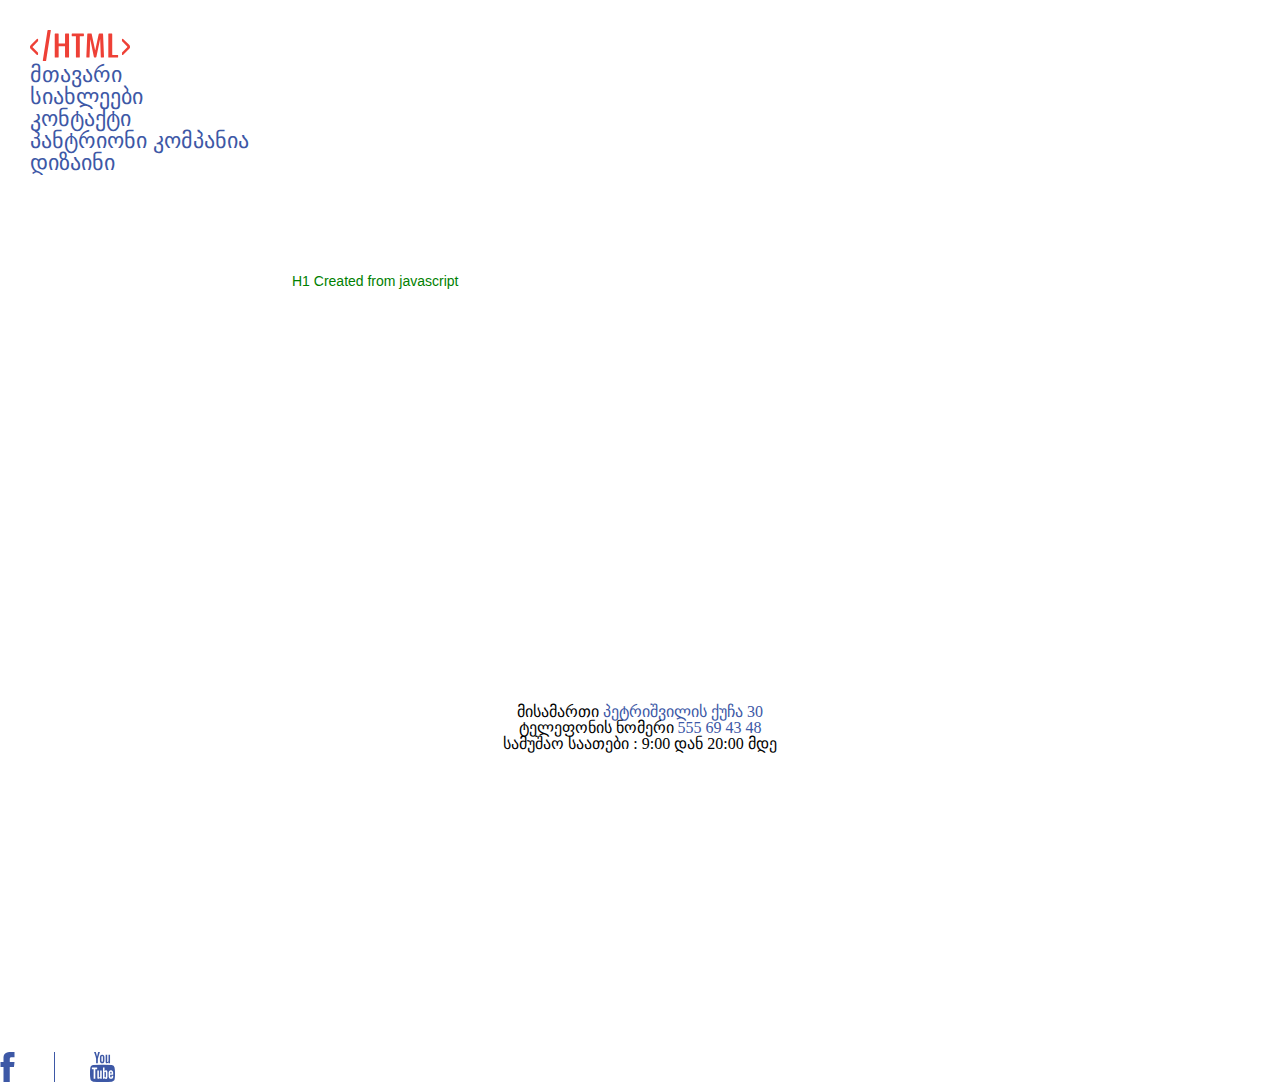
==== about.html @ e20bbbba "added h1 create by JS in about view" ====
<!DOCTYPE html>
<html lang="en">
<head>
    <meta charset="UTF-8">
    <link rel="stylesheet" href="css/style.css">
    <title>შესახებ</title>
    <meta name="author" content="რეზო ჯოგლიძე">

</head>
<body>
<header class="header">
    <a class= banner href="index.html">
        <img class="head-banner" src="img/head-banner.svg" alt="head-banner is missing">
    </a>
    <nav>
        <ul>
            <li class=Rezo-Mtavruli class="hell"><a href="index.html">მთავარი</a></li>
            <li class=Rezo-Mtavruli class="hell"><a href="news.html">სიახლეები</a></li>
            <li class=Rezo-Mtavruli class="hell"><a href="about.html">კონტაქტი</a></li>
            <li class=Rezo-Mtavruli class="hell"><a href="pantrionCompany.html">პანტრიონი კომპანია</a></li>
            <li class=Rezo-Mtavruli class="hell"><a href="design.html">დიზაინი</a></li>
        </ul>
    </nav>


</header>

<div class="content" id="content"> </div>

<section class=contact-session>
    <h2 class="contact">საკონტაკტო ინფორმაცია</h2>
    <ul>
        <li>
            <span>მისამართი</span>
            <a href="https://www.google.com/maps/place/30+Vasil+Petriashvili+Street,+T'bilisi/@41.7053661,44.7775697,17z/data=!3m1!4b1!4m5!3m4!1s0x40440cce3132594f:0x10da8e267de58bf9!8m2!3d41.7053661!4d44.7797584" target="_blanck">პეტრიშვილის ქუჩა 30</a>
        </li>

        <li>
            <span>ტელეფონის ნომერი</span>
            <a href="">555 69 43 48</a>
        </li>

        <li>
            სამუშაო საათები : 9:00 დან 20:00 მდე
        </li>
    </ul>

</section>

<footer class="social">
    <a href="http://www.facebook.com">
        <img class=social-fb src="img/facebook-logo.svg" alt="facebook-logo isn't responding">
    </a>
    <a href="http://www.youtube.com">
        <img class=social-yt src="img/youtube-logo.svg" alt="not responding">
    </a>
</footer>


<script>
    let element = document.createElement('h1');
    element.style.color = "green";
    element.style.fontSize = "14px";
    element.style.fontFamily = "Arial, Helvetica, sans-serif";
    element.style.fontWeight = "normal";
    element.style.margin = "100px";
    element.innerText = "H1 Created from javascript";
    document.getElementById("content").appendChild(element);

</script>
</body>
</html>
---- css/style.css ----
@charset "UTF-8";

/* Design start*/
#gradation {
    left: 0;
    top: 0;
    background-image: linear-gradient(to right, rgba(0,0,255,0.3), rgba(0,255,0,0.3), rgba(255,0,0,0.3));
}

li a:hover { transform: scale(1.1); }

#designFooter {
    height: 700px;
    width: 100%;
    font-size: 17px;
    display: inline-block;
    background-size: 210px;
    background-position: center;
}

#designHeader {
    height: 500px;
    width: 100%;
    display: inline-block;
}

#design_h1 {
    margin: 28px;
    word-spacing: 8px;
    text-transform: capitalize;
    font-weight: bold;
    font-family: "times new Bangladesh", Times, serif;
}


#designPrintBtn {
    margin: 25px;
}
/* Design End*/




.header{
    padding-top:30px;
    padding-left:30px;

}
/* Banner */
.head-banner{
    width:100px;
    /* padding-left:30px; */
}

.banner{
    padding-top: 20px;
    /* padding-left:30px; */
}
.banner-s{
    margin-top: 30px;
    padding-left:30px;
    padding-right:166px;
}
/* end banner */

ul {
    list-style-type: none;
    margin: 0;
    padding: 0;
    margin-top:30px;

}

li {

    margin-bottom: 7.5px

}

a{
    text-decoration:none;
    color: #3D58A6;


}
a li{
    color: #3D58A6;
}
a:hover{
    color: #EE4036
}

/* footer */
.newsSocial{
    padding-left:30px;
    padding-top: 30px;
    padding-bottom: 20px;
}
.social-fb{
    height: 30px;
    width:15px;
    margin-right: 35px;


}
.social-yt{

    height: 30px;
    border-left-color:#3D58A6;
    border-left-style:solid;
    border-left-width:1px;
    display:inline-block;
    padding-left: 35px;
}
/* end-footer */
/* articles-block-start */
.articles-block{
    padding-left:30px;
}
.article{
    margin-top:40px;
}
.date-block{
    background:#3D58A6;
    display:inline-block;
    font-size:48px;
    color: white;
    padding:5px;
}
.month{
    color:#3D58A6;
    font-size:26px;
    margin:10px auto;
}
.article-title{
    font-size:28px;
    margin:15px auto 20px auto ;
}
.img-size{
    width:250px;
    margin-bottom:40px;
}

.text p {
    padding-bottom:25px;
    font-family: "BPG Ingiri Arial", sans-serif;
    font-size:18px;

}
.text p:last-child{
    padding-bottom:0;
}
/* articles-block-end */
/* contact page start */

.contact-session{
    text-align: center;
    margin-top:300px;
    margin-bottom: 300px;
}

/* contact page end */

/* fonts start */

.Rezo-Mtavruli{
    /*font-family: "BPG Nino Mtavruli Bold", sans-serif;*/
    font-size:22px;
}

.hell{
    color: #3D58A6
}
/* fonts end */




html, body, div, span, applet, object, iframe,
h1, h2, h3, h4, h5, h6, p, blockquote, pre,
a, abbr, acronym, address, big, cite, code,
del, dfn, em, img, ins, kbd, q, s, samp,
small, strike, strong, sub, sup, tt, var,
b, u, i, center,
dl, dt, dd, ol, ul, li,
fieldset, form, label, legend,
table, caption, tbody, tfoot, thead, tr, th, td,
article, aside, canvas, details, embed,
figure, figcaption, footer, header, hgroup,
menu, nav, output, ruby, section, summary,
time, mark, audio, video {
    margin: 0;
    padding: 0;
    border: 0;
    font-size: 100%;
    font: inherit;
    vertical-align: baseline;
}
/* HTML5 display-role reset for older browsers */
article, aside, details, figcaption, figure,
footer, header, hgroup, menu, nav, section {
    display: block;
}
body {
    line-height: 1;
}
ol, ul {
    list-style: none;
}
blockquote, q {
    quotes: none;
}
blockquote:before, blockquote:after,
q:before, q:after {
    content: '';
    content: none;
}
table {
    border-collapse: collapse;
    border-spacing: 0;
}





*{
    padding: 0;
}
body{
    margin: 0 auto;
}


.header-content{
    display: flex;
    flex-direction: row;
    align-content: center;
    margin:0 auto;
    width:70%;
    justify-content: space-between;
}

.logo > img{
    margin-top: 5%;
}

.menu{
    color: white;

}
.menu ul {
    padding-left: 0px ;
}
.menu ul li {
    list-style: none;
    text-align: left;

}
.menu > ul > li > a{
    text-decoration: none;
    color: white;
}
.menu > ul > li > a:hover{
    border-bottom: solid 1px white;
}

.menu > ul > li > a:active{

}
.icon{
    width: 15px;


}
.icon2{
    width: 15px;
    display: inline;
}
.post{
    height: 400px;
    display: flex;
}

.posts{
    flex-grow: 4;
    display: flex;
    flex-direction: column;

}

.posts > div{
    display: flex;
    margin: 20px;
    height: 120px;
    margin-left: 0;

}
.box{
    border: solid 5px #1abc9c;
    width: 200px;
    margin-right: 20px;
}

.main{
    flex-grow: 6;
}
.content{
    width: 70%;
    display: flex;
    float: center;
    margin: 0 auto;

}
.footer{
    background-color: #565450;
    height: 100px;

}
.footer-content{
    margin:0 auto;

    width:70%;
    display: flex;
    flex-direction: row;
    justify-content: space-between;
}
.footer-content > ul{
    display: flex;


}
.footer-content > ul > li {

    list-style: none;
    text-align: center;
    float: center;

}
.footer-content > ul > li > a{
    text-decoration: none;
    color: white;

}
p {
    color:gray;
}
h3{
    color: gray;
}
h1{
    color: #CEC6C6;
    font-size: 50px;
}
h2{
    color: white;
}
.black-gradient{
    height: 15px;
    background-image: linear-gradient(to right, black ,gray, black);
}
.gray-gradient{
    margin-top: 16px;
    height: 10px;
    background-image: linear-gradient(to right, #565450,white, #565450);
}
.arrow-right {
    display: none;
    width: 3px;
    height: 0;
    border-top: 8px solid transparent;
    border-bottom: 8px solid transparent;

    border-left: 8px solid #1abc9c;
}
.arrow-right.active{
    display: block;
    width: 3px;
    height: 0;
    border-top: 8px solid transparent;
    border-bottom: 8px solid transparent;

    border-left: 8px solid #1abc9c;
}
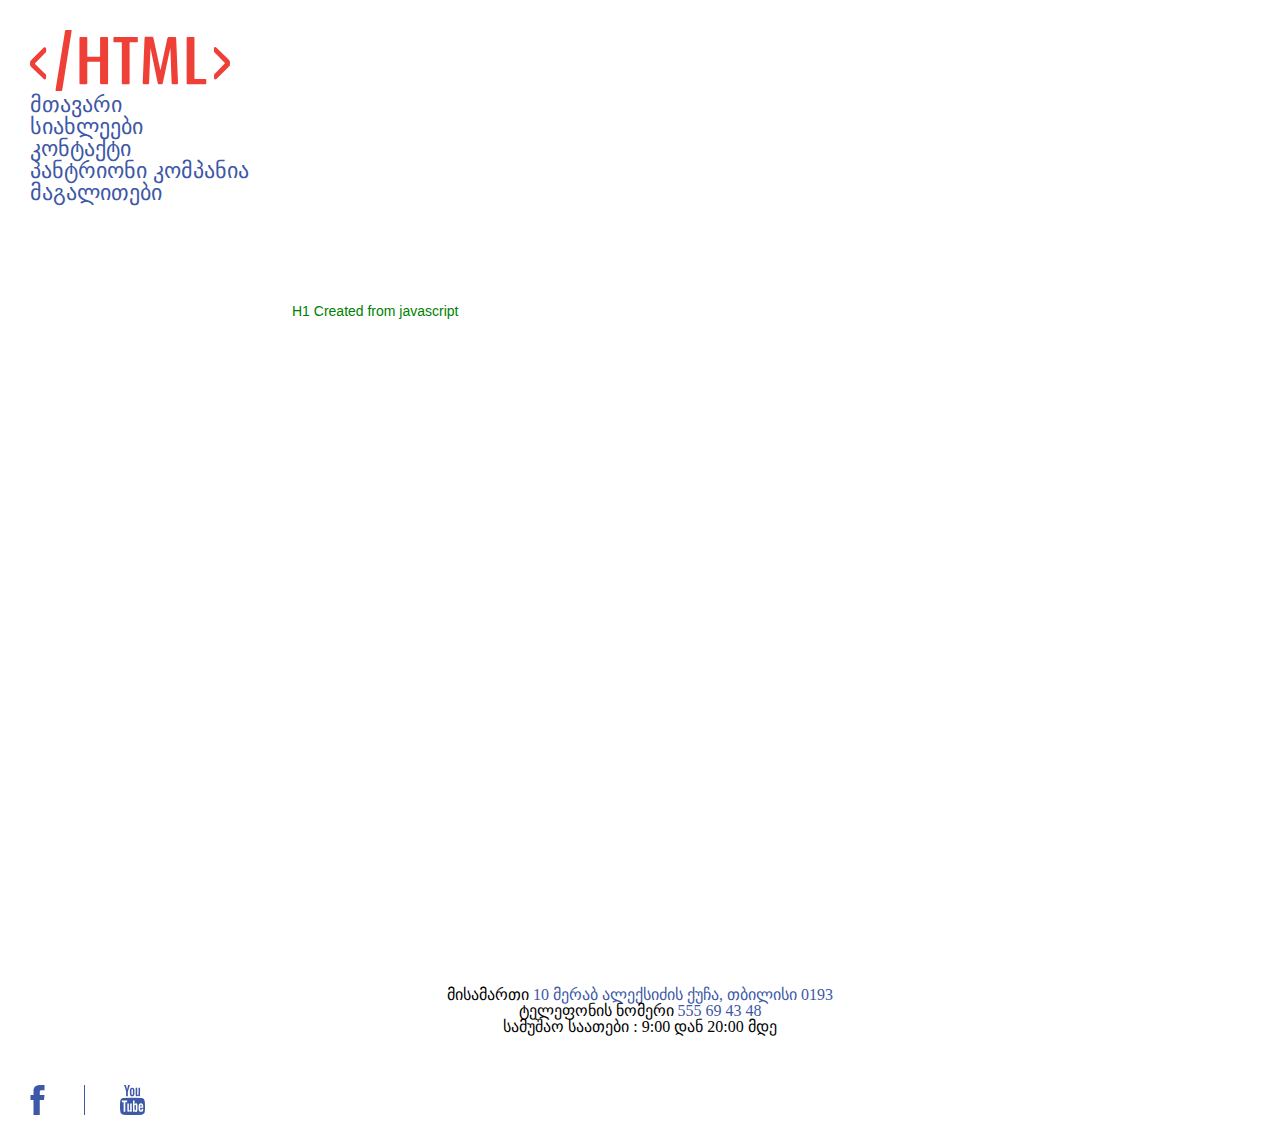
==== commit 018970d3: "change Design module name to "example"" ====
--- a/about.html
+++ b/about.html
@@ -5,8 +5,10 @@
     <link rel="stylesheet" href="css/style.css">
     <title>შესახებ</title>
     <meta name="author" content="რეზო ჯოგლიძე">
+    <meta name="viewport" content="width=device-width, initial-scale=1.0">
+</head>
 
-</head>
+
 <body>
 <header class="header">
     <a class= banner href="index.html">
@@ -18,21 +20,25 @@
             <li class=Rezo-Mtavruli class="hell"><a href="news.html">სიახლეები</a></li>
             <li class=Rezo-Mtavruli class="hell"><a href="about.html">კონტაქტი</a></li>
             <li class=Rezo-Mtavruli class="hell"><a href="pantrionCompany.html">პანტრიონი კომპანია</a></li>
-            <li class=Rezo-Mtavruli class="hell"><a href="design.html">დიზაინი</a></li>
+            <li class=Rezo-Mtavruli class="hell"><a href="design.html">მაგალითები</a></li>
         </ul>
     </nav>
-
-
 </header>
 
 <div class="content" id="content"> </div>
 
-<section class=contact-session>
+    <section class="map-block">
+        <div class="container map-wrapper">
+            <iframe src="https://www.google.com/maps/embed?pb=!1m18!1m12!1m3!1d2978.136096887863!2d44.78282485047135!3d41.71758198332214!2m3!1f0!2f0!3f0!3m2!1i1024!2i768!4f13.1!3m3!1m2!1s0x404472d4fa5b02d7%3A0xced15c2c7992ceb5!2sGeoLab!5e0!3m2!1sen!2sge!4v1544182328441" width="600" height="450" frameborder="0" style="border:0" allowfullscreen></iframe>
+        </div>
+</section>
+
+<section class="contact-session">
     <h2 class="contact">საკონტაკტო ინფორმაცია</h2>
     <ul>
         <li>
             <span>მისამართი</span>
-            <a href="https://www.google.com/maps/place/30+Vasil+Petriashvili+Street,+T'bilisi/@41.7053661,44.7775697,17z/data=!3m1!4b1!4m5!3m4!1s0x40440cce3132594f:0x10da8e267de58bf9!8m2!3d41.7053661!4d44.7797584" target="_blanck">პეტრიშვილის ქუჩა 30</a>
+            <a href="https://www.google.com/maps/embed?pb=!1m18!1m12!1m3!1d2978.136096887863!2d44.78282485047135!3d41.71758198332214!2m3!1f0!2f0!3f0!3m2!1i1024!2i768!4f13.1!3m3!1m2!1s0x404472d4fa5b02d7%3A0xced15c2c7992ceb5!2sGeoLab!5e0!3m2!1sen!2sge!4v1544182328441" target="_blanck">10 მერაბ ალექსიძის ქუჩა, თბილისი 0193</a>
         </li>
 
         <li>
@@ -44,11 +50,11 @@
             სამუშაო საათები : 9:00 დან 20:00 მდე
         </li>
     </ul>
-
 </section>
 
-<footer class="social">
-    <a href="http://www.facebook.com">
+
+<footer class="socialIcons">
+    <a href="http://www.facebook.com" >
         <img class=social-fb src="img/facebook-logo.svg" alt="facebook-logo isn't responding">
     </a>
     <a href="http://www.youtube.com">
--- a/css/style.css
+++ b/css/style.css
@@ -1,4 +1,22 @@
 @charset "UTF-8";
+/* fonts start */
+
+.Rezo-Mtavruli{
+    /*font-family: "BPG Nino Mtavruli Bold", sans-serif;*/
+    font-size:22px;
+}
+/* fonts end */
+
+.hell{
+    color: #3D58A6;
+}
+
+
+.index-page-main-photo{
+    box-shadow: rgba(0, 0, 0, 0.75) 10px 10px 5px 0px;
+}
+
+
 
 /* Design start*/
 #gradation {
@@ -10,16 +28,17 @@
 li a:hover { transform: scale(1.1); }
 
 #designFooter {
-    height: 700px;
+    height: 900px;
     width: 100%;
-    font-size: 17px;
+    font-size: 19px;
     display: inline-block;
+    margin-top: 100px;
     background-size: 210px;
     background-position: center;
 }
 
 #designHeader {
-    height: 500px;
+    height: 100px;
     width: 100%;
     display: inline-block;
 }
@@ -32,15 +51,60 @@
     font-family: "times new Bangladesh", Times, serif;
 }
 
+.design-p {
+    font-size: 20px;
+    margin-top: 20px;
+    margin-bottom: 5px;
+}
 
 #designPrintBtn {
     margin: 25px;
 }
+
+.design-animation{
+    width: 700px;
+    height: 100px;
+    background-color: rgba(0,0,255,0.3);
+    animation-name: design-animation;
+    animation-duration: 30s;
+}
+
+@keyframes design-animation {
+    from {background-color: rgba(0,0,255,0.3);}
+    to {background-color: red;}
+}
+
+.design-transition {
+    width: 100px;
+    height: 100px;
+    background: red;
+    transition: width 10s;
+}
+
+#design-transition {transition-timing-function: linear;}
+
+.design-transition:hover {
+    width: 700px;
+}
+
+.design-transform{
+    width: 500px;
+    height: 100px;
+    background-color: rgba(0,0,255,0.3);
+    -ms-transform: rotate(5deg); /* IE 9 */
+    transform: rotate(5deg);
+    -ms-transform: skewY(5deg); /* IE 9 */
+    transform: skewY(5deg);
+}
+
 /* Design End*/
 
 
 
 
+
+
+/* about, index, new page start */
 .header{
     padding-top:30px;
     padding-left:30px;
@@ -48,8 +112,7 @@
 }
 /* Banner */
 .head-banner{
-    width:100px;
-    /* padding-left:30px; */
+    width:200px;
 }
 
 .banner{
@@ -91,20 +154,19 @@
 }
 
 /* footer */
-.newsSocial{
+.socialIcons{
     padding-left:30px;
     padding-top: 30px;
     padding-bottom: 20px;
 }
+
 .social-fb{
     height: 30px;
     width:15px;
     margin-right: 35px;
-
-
-}
+}
+
 .social-yt{
-
     height: 30px;
     border-left-color:#3D58A6;
     border-left-style:solid;
@@ -126,6 +188,7 @@
     font-size:48px;
     color: white;
     padding:5px;
+    box-shadow: rgba(0, 0, 0, 0.75) 10px 10px 5px 0px;
 }
 .month{
     color:#3D58A6;
@@ -139,6 +202,7 @@
 .img-size{
     width:250px;
     margin-bottom:40px;
+    box-shadow: rgba(0, 0, 0, 0.75) 10px 10px 5px 0px;
 }
 
 .text p {
@@ -151,27 +215,26 @@
     padding-bottom:0;
 }
 /* articles-block-end */
+
+
+
 /* contact page start */
 
 .contact-session{
     text-align: center;
-    margin-top:300px;
-    margin-bottom: 300px;
+    margin-top:100px;
+    margin-bottom: 20px;
 }
 
 /* contact page end */
 
-/* fonts start */
-
-.Rezo-Mtavruli{
-    /*font-family: "BPG Nino Mtavruli Bold", sans-serif;*/
-    font-size:22px;
-}
-
-.hell{
-    color: #3D58A6
-}
-/* fonts end */
+/* about, index, new page End */
+
+
+
+
+
+
 
 
 
@@ -230,7 +293,16 @@
 body{
     margin: 0 auto;
 }
-
+.transform-exmpl {
+    margin-top: 30px;
+    margin-bottom:30px;
+    width: 400px;
+    height: 80px;
+    background-color: yellow;
+    -ms-transform: skewY(10deg); /* IE 9 */
+    transform: skewY(5deg);
+    background-image: linear-gradient(to right, gray ,black, gray);
+}
 
 .header-content{
     display: flex;
@@ -241,8 +313,10 @@
     justify-content: space-between;
 }
 
-.logo > img{
-    margin-top: 5%;
+.pantrion-logo > img{
+    margin-top: 5px;
+    margin-bottom: 30px;
+    transform: rotate(3grad);
 }
 
 .menu{
@@ -296,19 +370,19 @@
     margin-left: 0;
 
 }
-.box{
+.company-box{
     border: solid 5px #1abc9c;
     width: 200px;
     margin-right: 20px;
-}
-
-.main{
+    box-shadow: rgba(0, 0, 0, 0.75) 10px 10px 5px 0px;
+}
+
+.pantrion-main-text{
     flex-grow: 6;
 }
 .content{
     width: 70%;
     display: flex;
-    float: center;
     margin: 0 auto;
 
 }
@@ -334,7 +408,6 @@
 
     list-style: none;
     text-align: center;
-    float: center;
 
 }
 .footer-content > ul > li > a{
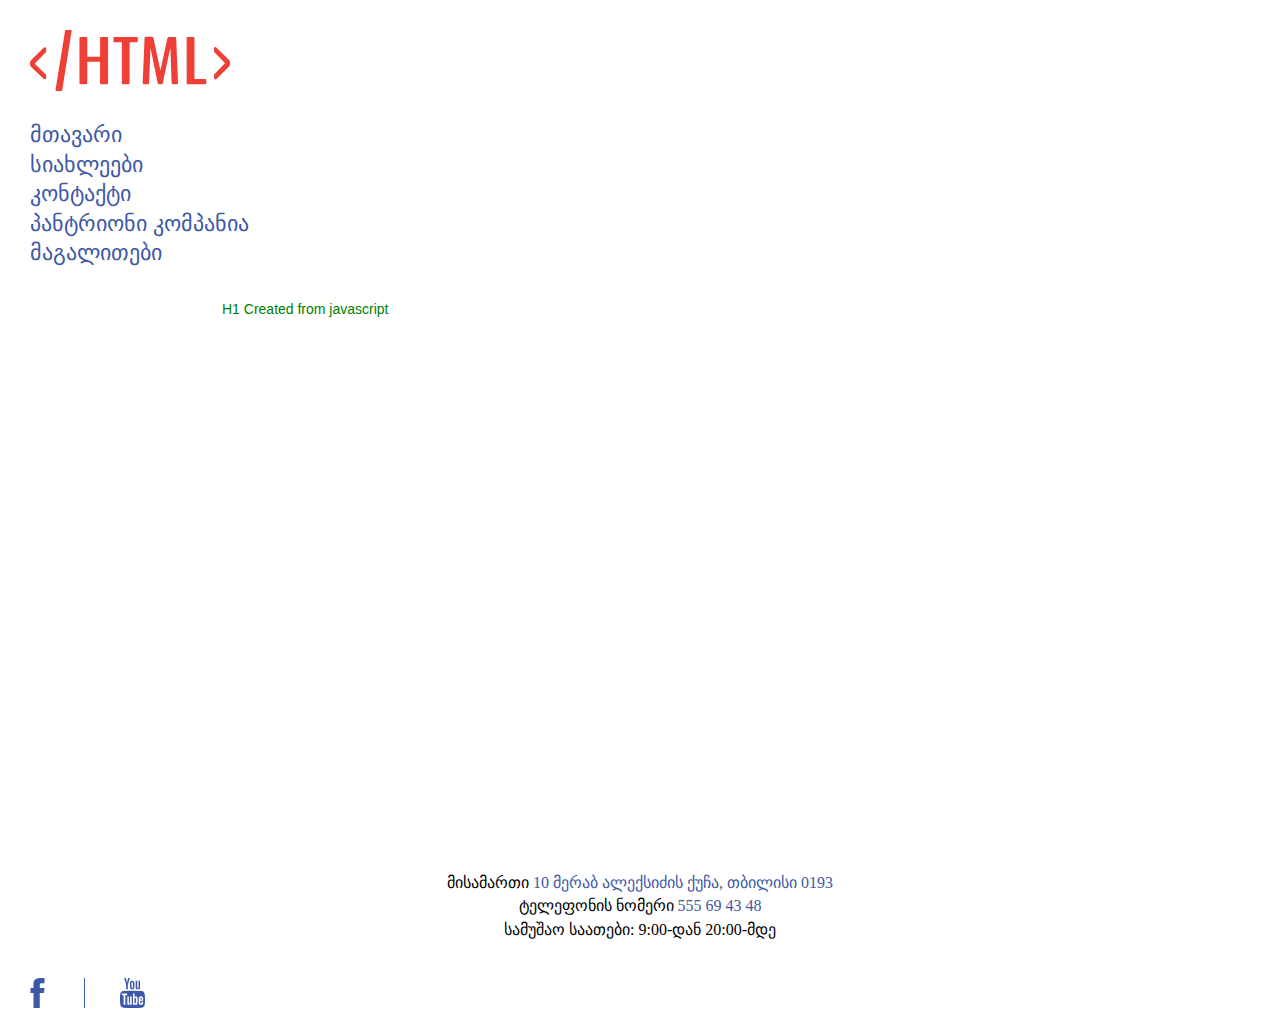
==== commit e1364d1a: "little naming refactoring in style.css" ====
--- a/about.html
+++ b/about.html
@@ -36,18 +36,18 @@
 <section class="contact-session">
     <h2 class="contact">საკონტაკტო ინფორმაცია</h2>
     <ul>
-        <li>
+        <li class="about-li-tag">
             <span>მისამართი</span>
             <a href="https://www.google.com/maps/embed?pb=!1m18!1m12!1m3!1d2978.136096887863!2d44.78282485047135!3d41.71758198332214!2m3!1f0!2f0!3f0!3m2!1i1024!2i768!4f13.1!3m3!1m2!1s0x404472d4fa5b02d7%3A0xced15c2c7992ceb5!2sGeoLab!5e0!3m2!1sen!2sge!4v1544182328441" target="_blanck">10 მერაბ ალექსიძის ქუჩა, თბილისი 0193</a>
         </li>
 
-        <li>
+        <li class="about-li-tag">
             <span>ტელეფონის ნომერი</span>
-            <a href="">555 69 43 48</a>
+            <a>555 69 43 48</a>
         </li>
 
-        <li>
-            სამუშაო საათები : 9:00 დან 20:00 მდე
+        <li class="about-li-tag">
+            სამუშაო საათები: 9:00-დან 20:00-მდე
         </li>
     </ul>
 </section>
@@ -69,7 +69,7 @@
     element.style.fontSize = "14px";
     element.style.fontFamily = "Arial, Helvetica, sans-serif";
     element.style.fontWeight = "normal";
-    element.style.margin = "100px";
+    element.style.margin = "30px";
     element.innerText = "H1 Created from javascript";
     document.getElementById("content").appendChild(element);
 
--- a/css/style.css
+++ b/css/style.css
@@ -1,242 +1,4 @@
 @charset "UTF-8";
-/* fonts start */
-
-.Rezo-Mtavruli{
-    /*font-family: "BPG Nino Mtavruli Bold", sans-serif;*/
-    font-size:22px;
-}
-/* fonts end */
-
-.hell{
-    color: #3D58A6;
-}
-
-
-.index-page-main-photo{
-    box-shadow: rgba(0, 0, 0, 0.75) 10px 10px 5px 0px;
-}
-
-
-
-/* Design start*/
-#gradation {
-    left: 0;
-    top: 0;
-    background-image: linear-gradient(to right, rgba(0,0,255,0.3), rgba(0,255,0,0.3), rgba(255,0,0,0.3));
-}
-
-li a:hover { transform: scale(1.1); }
-
-#designFooter {
-    height: 900px;
-    width: 100%;
-    font-size: 19px;
-    display: inline-block;
-    margin-top: 100px;
-    background-size: 210px;
-    background-position: center;
-}
-
-#designHeader {
-    height: 100px;
-    width: 100%;
-    display: inline-block;
-}
-
-#design_h1 {
-    margin: 28px;
-    word-spacing: 8px;
-    text-transform: capitalize;
-    font-weight: bold;
-    font-family: "times new Bangladesh", Times, serif;
-}
-
-.design-p {
-    font-size: 20px;
-    margin-top: 20px;
-    margin-bottom: 5px;
-}
-
-#designPrintBtn {
-    margin: 25px;
-}
-
-.design-animation{
-    width: 700px;
-    height: 100px;
-    background-color: rgba(0,0,255,0.3);
-    animation-name: design-animation;
-    animation-duration: 30s;
-}
-
-@keyframes design-animation {
-    from {background-color: rgba(0,0,255,0.3);}
-    to {background-color: red;}
-}
-
-.design-transition {
-    width: 100px;
-    height: 100px;
-    background: red;
-    transition: width 10s;
-}
-
-#design-transition {transition-timing-function: linear;}
-
-.design-transition:hover {
-    width: 700px;
-}
-
-.design-transform{
-    width: 500px;
-    height: 100px;
-    background-color: rgba(0,0,255,0.3);
-    -ms-transform: rotate(5deg); /* IE 9 */
-    transform: rotate(5deg);
-    -ms-transform: skewY(5deg); /* IE 9 */
-    transform: skewY(5deg);
-}
-
-/* Design End*/
-
-
-
-
-
-
-/* about, index, new page start */
-.header{
-    padding-top:30px;
-    padding-left:30px;
-
-}
-/* Banner */
-.head-banner{
-    width:200px;
-}
-
-.banner{
-    padding-top: 20px;
-    /* padding-left:30px; */
-}
-.banner-s{
-    margin-top: 30px;
-    padding-left:30px;
-    padding-right:166px;
-}
-/* end banner */
-
-ul {
-    list-style-type: none;
-    margin: 0;
-    padding: 0;
-    margin-top:30px;
-
-}
-
-li {
-
-    margin-bottom: 7.5px
-
-}
-
-a{
-    text-decoration:none;
-    color: #3D58A6;
-
-
-}
-a li{
-    color: #3D58A6;
-}
-a:hover{
-    color: #EE4036
-}
-
-/* footer */
-.socialIcons{
-    padding-left:30px;
-    padding-top: 30px;
-    padding-bottom: 20px;
-}
-
-.social-fb{
-    height: 30px;
-    width:15px;
-    margin-right: 35px;
-}
-
-.social-yt{
-    height: 30px;
-    border-left-color:#3D58A6;
-    border-left-style:solid;
-    border-left-width:1px;
-    display:inline-block;
-    padding-left: 35px;
-}
-/* end-footer */
-/* articles-block-start */
-.articles-block{
-    padding-left:30px;
-}
-.article{
-    margin-top:40px;
-}
-.date-block{
-    background:#3D58A6;
-    display:inline-block;
-    font-size:48px;
-    color: white;
-    padding:5px;
-    box-shadow: rgba(0, 0, 0, 0.75) 10px 10px 5px 0px;
-}
-.month{
-    color:#3D58A6;
-    font-size:26px;
-    margin:10px auto;
-}
-.article-title{
-    font-size:28px;
-    margin:15px auto 20px auto ;
-}
-.img-size{
-    width:250px;
-    margin-bottom:40px;
-    box-shadow: rgba(0, 0, 0, 0.75) 10px 10px 5px 0px;
-}
-
-.text p {
-    padding-bottom:25px;
-    font-family: "BPG Ingiri Arial", sans-serif;
-    font-size:18px;
-
-}
-.text p:last-child{
-    padding-bottom:0;
-}
-/* articles-block-end */
-
-
-
-/* contact page start */
-
-.contact-session{
-    text-align: center;
-    margin-top:100px;
-    margin-bottom: 20px;
-}
-
-/* contact page end */
-
-/* about, index, new page End */
-
-
-
-
-
-
-
-
 
 
 html, body, div, span, applet, object, iframe,
@@ -264,41 +26,274 @@
 footer, header, hgroup, menu, nav, section {
     display: block;
 }
+
 body {
     line-height: 1;
 }
+
 ol, ul {
     list-style: none;
 }
+
 blockquote, q {
     quotes: none;
 }
+
 blockquote:before, blockquote:after,
 q:before, q:after {
     content: '';
     content: none;
 }
+
 table {
     border-collapse: collapse;
     border-spacing: 0;
 }
 
-
-
-
-
 *{
     padding: 0;
 }
-body{
-    margin: 0 auto;
-}
+
+
+/* fonts start */
+
+.Rezo-Mtavruli{
+    font-size:22px;
+}
+/* fonts end */
+
+.hell{
+    color: #3D58A6;
+}
+
+.index-page-main-photo{
+    box-shadow: rgba(0, 0, 0, 0.75) 10px 10px 5px 0px;
+}
+
+
+
+/* Design start*/
+#design-gradation {
+    left: 0;
+    top: 0;
+    background-image: linear-gradient(to right, rgba(0,0,255,0.3), rgba(0,255,0,0.3), rgba(255,0,0,0.3));
+}
+
+li a:hover { transform: scale(1.1); }
+
+#designFooter {
+    height: 900px;
+    width: 100%;
+    font-size: 19px;
+    display: inline-block;
+    margin-top: 100px;
+    background-size: 210px;
+    background-position: center;
+}
+
+#designHeader {
+    height: 100px;
+    width: 100%;
+    display: inline-block;
+}
+
+#design_h1 {
+    margin: 28px;
+    word-spacing: 8px;
+    text-transform: capitalize;
+    font-weight: bold;
+    font-family: "times new Bangladesh", Times, serif;
+}
+
+.design-p {
+    font-size: 20px;
+    margin-top: 20px;
+    margin-bottom: 5px;
+}
+
+#designPrintBtn {
+    margin: 25px;
+}
+
+.design-animation{
+    width: 700px;
+    height: 100px;
+    background-color: hsl(240, 100%, 80%);
+    animation-name: design-animation;
+    animation-duration: 20s;
+}
+
+@keyframes design-animation {
+    from {background-color: hsl(240, 100%, 10%);}
+    to {background-color: peachpuff;}
+}
+
+.design-transition {
+    width: 100px;
+    height: 100px;
+    background-image: linear-gradient(to right, rgba(0,0,255,0.3), rgba(0,255,0,0.3), rgba(255,0,0,0.3));
+    transition: width 10s;
+}
+
+#design-transition {transition-timing-function: linear;}
+
+.design-transition:hover {
+    width: 700px;
+}
+
+.design-transform{
+    width: 500px;
+    height: 100px;
+    background-color: rgba(0,0,255,0.3);
+    -ms-transform: rotate(5deg); /* IE 9 */
+    transform: rotate(5deg);
+    -ms-transform: skewY(5deg); /* IE 9 */
+    transform: skewY(5deg);
+}
+/* Design End*/
+
+
+
+
+
+
+/* about, index, news pages start */
+.header{
+    padding-top:30px;
+    padding-left:30px;
+
+}
+/* Banner */
+.head-banner{
+    width:200px;
+}
+
+.banner{
+    padding-top: 20px;
+    /* padding-left:30px; */
+}
+.banner-s{
+    margin-top: 30px;
+    padding-left:30px;
+    padding-right:166px;
+}
+/* end banner */
+
+ul {
+    list-style-type: none;
+    margin: 0;
+    padding: 0;
+    margin-top:30px;
+
+}
+
+li {
+
+    margin-bottom: 7.5px
+
+}
+
+a{
+    text-decoration:none;
+    color: #3D58A6;
+
+
+}
+a li{
+    color: #3D58A6;
+}
+a:hover{
+    color: #EE4036
+}
+
+/* footer */
+.socialIcons{
+    padding-left:30px;
+    padding-top: 30px;
+    padding-bottom: 20px;
+}
+
+.social-fb{
+    height: 30px;
+    width:15px;
+    margin-right: 35px;
+}
+.about-li-tag{
+    margin-top: 4px;
+}
+
+.social-yt{
+    height: 30px;
+    border-left-color:#3D58A6;
+    border-left-style:solid;
+    border-left-width:1px;
+    display:inline-block;
+    padding-left: 35px;
+}
+/* end-footer */
+
+/* articles-block-start */
+.articles-block{
+    padding-left:30px;
+}
+.article{
+    margin-top:40px;
+}
+.date-block{
+    background:#3D58A6;
+    display:inline-block;
+    font-size:48px;
+    color: white;
+    padding:5px;
+    box-shadow: rgba(0, 0, 0, 0.75) 10px 10px 5px 0px;
+}
+.month{
+    color:#3D58A6;
+    font-size:26px;
+    margin:10px auto;
+}
+.article-title{
+    font-size:28px;
+    margin:15px auto 20px auto ;
+}
+.img-size{
+    width:250px;
+    margin-bottom:40px;
+    box-shadow: rgba(0, 0, 0, 0.75) 10px 10px 5px 0px;
+}
+
+.text p {
+    padding-bottom:25px;
+    font-family: "BPG Ingiri Arial", sans-serif;
+    font-size:18px;
+
+}
+
+.text p:last-child{
+    padding-bottom:0;
+}
+
+/* articles-block-end */
+.contact-session{
+    text-align: center;
+    margin-top:30px;
+    margin-bottom: 10px;
+}
+/* about, index, news pages End */
+
+
+
+
+
+
+
+
+
 .transform-exmpl {
     margin-top: 30px;
     margin-bottom:30px;
     width: 400px;
     height: 80px;
-    background-color: yellow;
     -ms-transform: skewY(10deg); /* IE 9 */
     transform: skewY(5deg);
     background-image: linear-gradient(to right, gray ,black, gray);
@@ -320,7 +315,7 @@
 }
 
 .menu{
-    color: white;
+    color: hsl(0, 0%, 100%);
 
 }
 .menu ul {
@@ -333,7 +328,7 @@
 }
 .menu > ul > li > a{
     text-decoration: none;
-    color: white;
+    color: hsl(0, 0%, 100%);
 }
 .menu > ul > li > a:hover{
     border-bottom: solid 1px white;
@@ -351,19 +346,18 @@
     width: 15px;
     display: inline;
 }
-.post{
+.pantrion-post{
     height: 400px;
     display: flex;
 }
 
-.posts{
+.design-posts{
     flex-grow: 4;
     display: flex;
     flex-direction: column;
-
-}
-
-.posts > div{
+}
+
+.design-posts > div{
     display: flex;
     margin: 20px;
     height: 120px;
@@ -371,7 +365,7 @@
 
 }
 .company-box{
-    border: solid 5px #1abc9c;
+    border: solid 5px hsl(168, 76%, 42%);
     width: 200px;
     margin-right: 20px;
     box-shadow: rgba(0, 0, 0, 0.75) 10px 10px 5px 0px;
@@ -389,8 +383,8 @@
 .footer{
     background-color: #565450;
     height: 100px;
-
-}
+}
+
 .footer-content{
     margin:0 auto;
 
@@ -399,59 +393,30 @@
     flex-direction: row;
     justify-content: space-between;
 }
-.footer-content > ul{
-    display: flex;
-
-
-}
-.footer-content > ul > li {
-
-    list-style: none;
-    text-align: center;
-
-}
-.footer-content > ul > li > a{
-    text-decoration: none;
-    color: white;
-
-}
+
 p {
     color:gray;
 }
 h3{
     color: gray;
 }
+
 h1{
     color: #CEC6C6;
     font-size: 50px;
 }
+
 h2{
     color: white;
 }
-.black-gradient{
-    height: 15px;
-    background-image: linear-gradient(to right, black ,gray, black);
-}
-.gray-gradient{
+
+.pantrion-black-gradient{
+    height: 12px;
+    background-image: linear-gradient(to right, #565450, lightgray, #565450);
+}
+
+.news-gray-gradient{
     margin-top: 16px;
     height: 10px;
     background-image: linear-gradient(to right, #565450,white, #565450);
 }
-.arrow-right {
-    display: none;
-    width: 3px;
-    height: 0;
-    border-top: 8px solid transparent;
-    border-bottom: 8px solid transparent;
-
-    border-left: 8px solid #1abc9c;
-}
-.arrow-right.active{
-    display: block;
-    width: 3px;
-    height: 0;
-    border-top: 8px solid transparent;
-    border-bottom: 8px solid transparent;
-
-    border-left: 8px solid #1abc9c;
-}
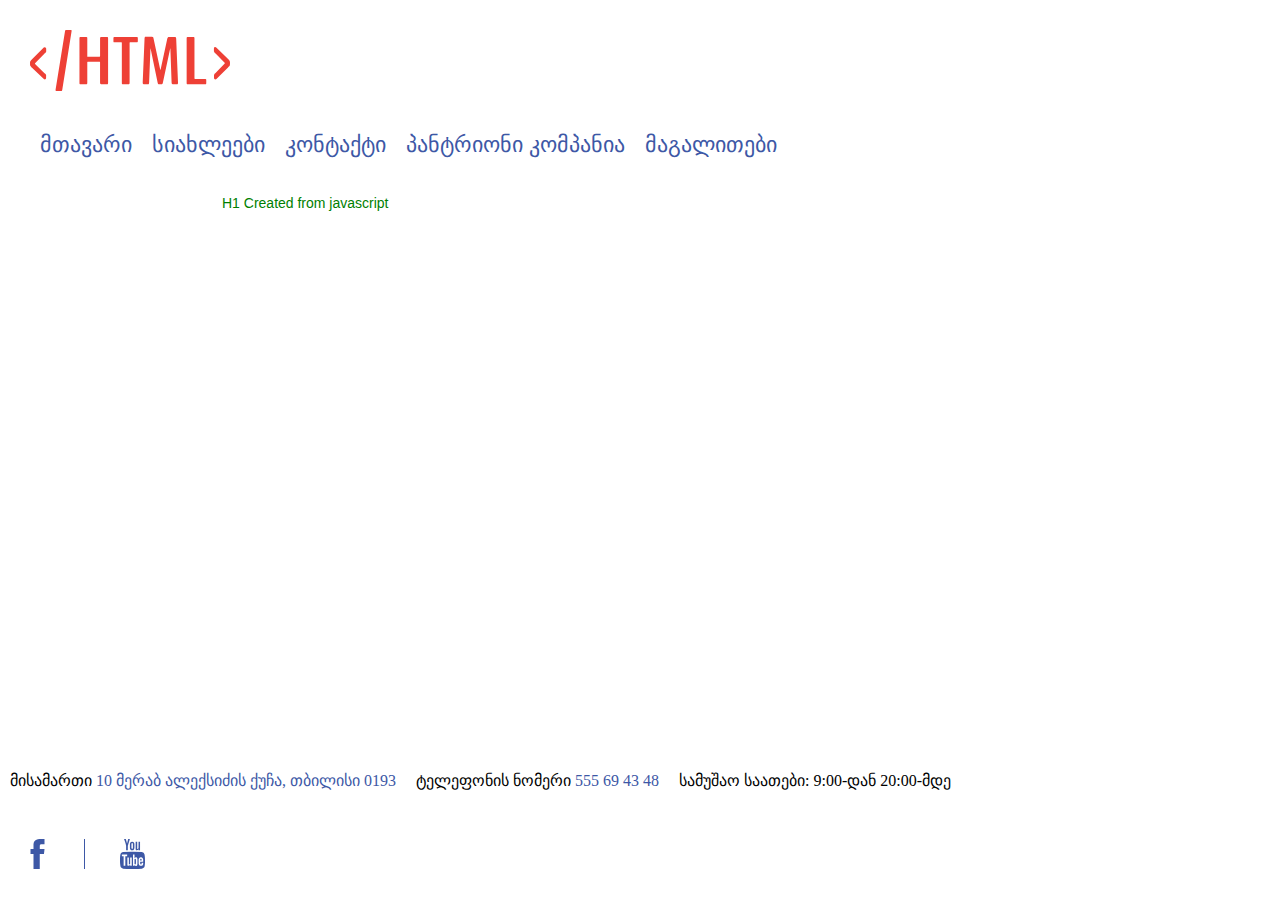
==== commit 643e4392: "change view to responsive view, also change fonts name." ====
--- a/about.html
+++ b/about.html
@@ -15,12 +15,12 @@
         <img class="head-banner" src="img/head-banner.svg" alt="head-banner is missing">
     </a>
     <nav>
-        <ul>
-            <li class=Rezo-Mtavruli class="hell"><a href="index.html">მთავარი</a></li>
-            <li class=Rezo-Mtavruli class="hell"><a href="news.html">სიახლეები</a></li>
-            <li class=Rezo-Mtavruli class="hell"><a href="about.html">კონტაქტი</a></li>
-            <li class=Rezo-Mtavruli class="hell"><a href="pantrionCompany.html">პანტრიონი კომპანია</a></li>
-            <li class=Rezo-Mtavruli class="hell"><a href="design.html">მაგალითები</a></li>
+        <ul class="Main-Font" class="hell">
+            <li ><a href="index.html">მთავარი</a></li>
+            <li><a href="news.html">სიახლეები</a></li>
+            <li><a href="about.html">კონტაქტი</a></li>
+            <li><a href="pantrionCompany.html">პანტრიონი კომპანია</a></li>
+            <li><a href="design.html">მაგალითები</a></li>
         </ul>
     </nav>
 </header>
--- a/css/style.css
+++ b/css/style.css
@@ -57,7 +57,7 @@
 
 /* fonts start */
 
-.Rezo-Mtavruli{
+.Main-Font{
     font-size:22px;
 }
 /* fonts end */
@@ -184,13 +184,13 @@
     margin: 0;
     padding: 0;
     margin-top:30px;
-
+    display: flex;
 }
 
 li {
 
-    margin-bottom: 7.5px
-
+    margin-bottom: 7.5px;
+    margin: 10px;
 }
 
 a{
@@ -420,3 +420,9 @@
     height: 10px;
     background-image: linear-gradient(to right, #565450,white, #565450);
 }
+@media only screen and (max-width: 720px) {
+    ul {
+        display: flex;
+        flex-direction: column;
+    }
+}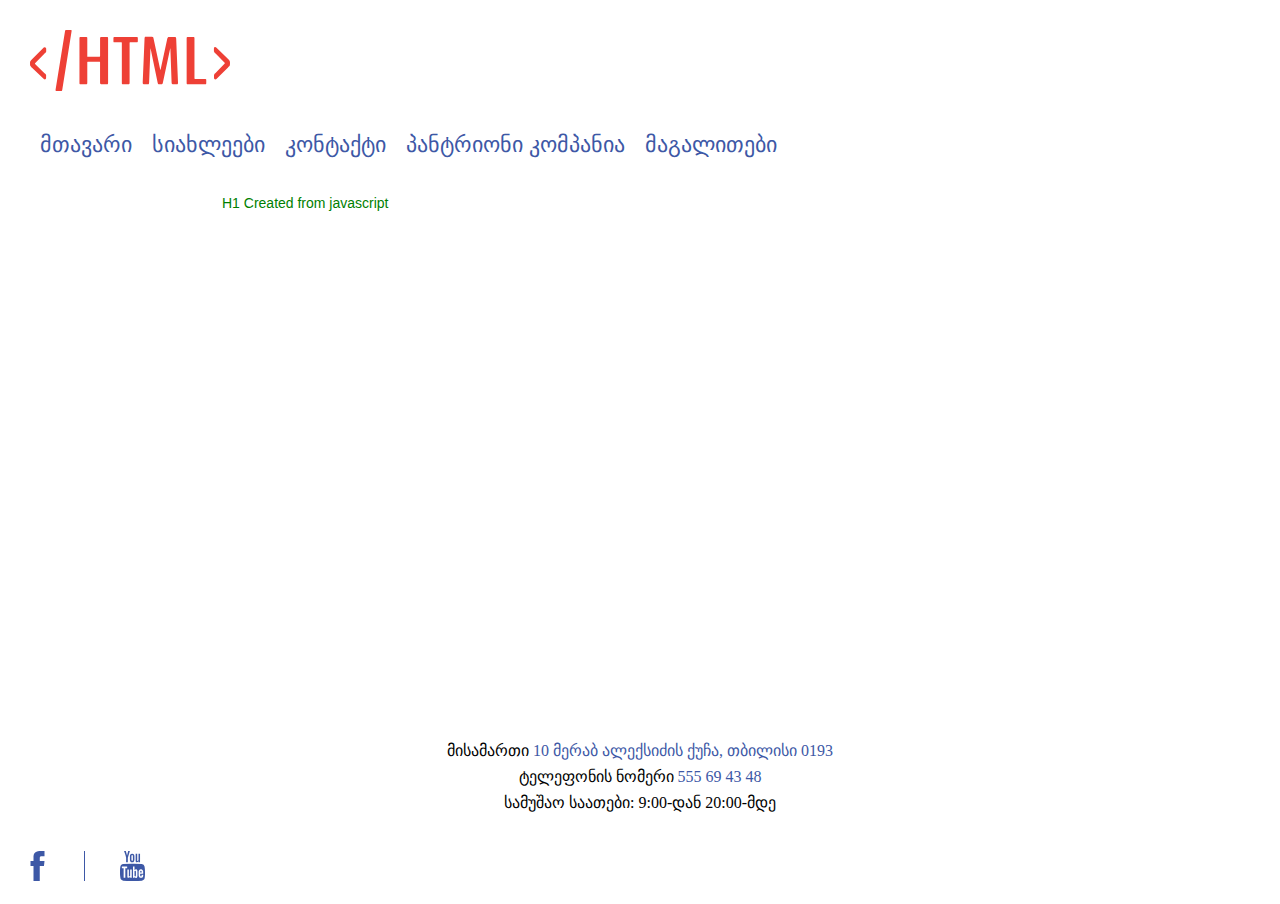
==== commit a13296be: "some easy change in about.html" ====
--- a/about.html
+++ b/about.html
@@ -35,7 +35,7 @@
 
 <section class="contact-session">
     <h2 class="contact">საკონტაკტო ინფორმაცია</h2>
-    <ul>
+    <ol>
         <li class="about-li-tag">
             <span>მისამართი</span>
             <a href="https://www.google.com/maps/embed?pb=!1m18!1m12!1m3!1d2978.136096887863!2d44.78282485047135!3d41.71758198332214!2m3!1f0!2f0!3f0!3m2!1i1024!2i768!4f13.1!3m3!1m2!1s0x404472d4fa5b02d7%3A0xced15c2c7992ceb5!2sGeoLab!5e0!3m2!1sen!2sge!4v1544182328441" target="_blanck">10 მერაბ ალექსიძის ქუჩა, თბილისი 0193</a>
@@ -49,7 +49,7 @@
         <li class="about-li-tag">
             სამუშაო საათები: 9:00-დან 20:00-მდე
         </li>
-    </ul>
+    </ol>
 </section>
 
 
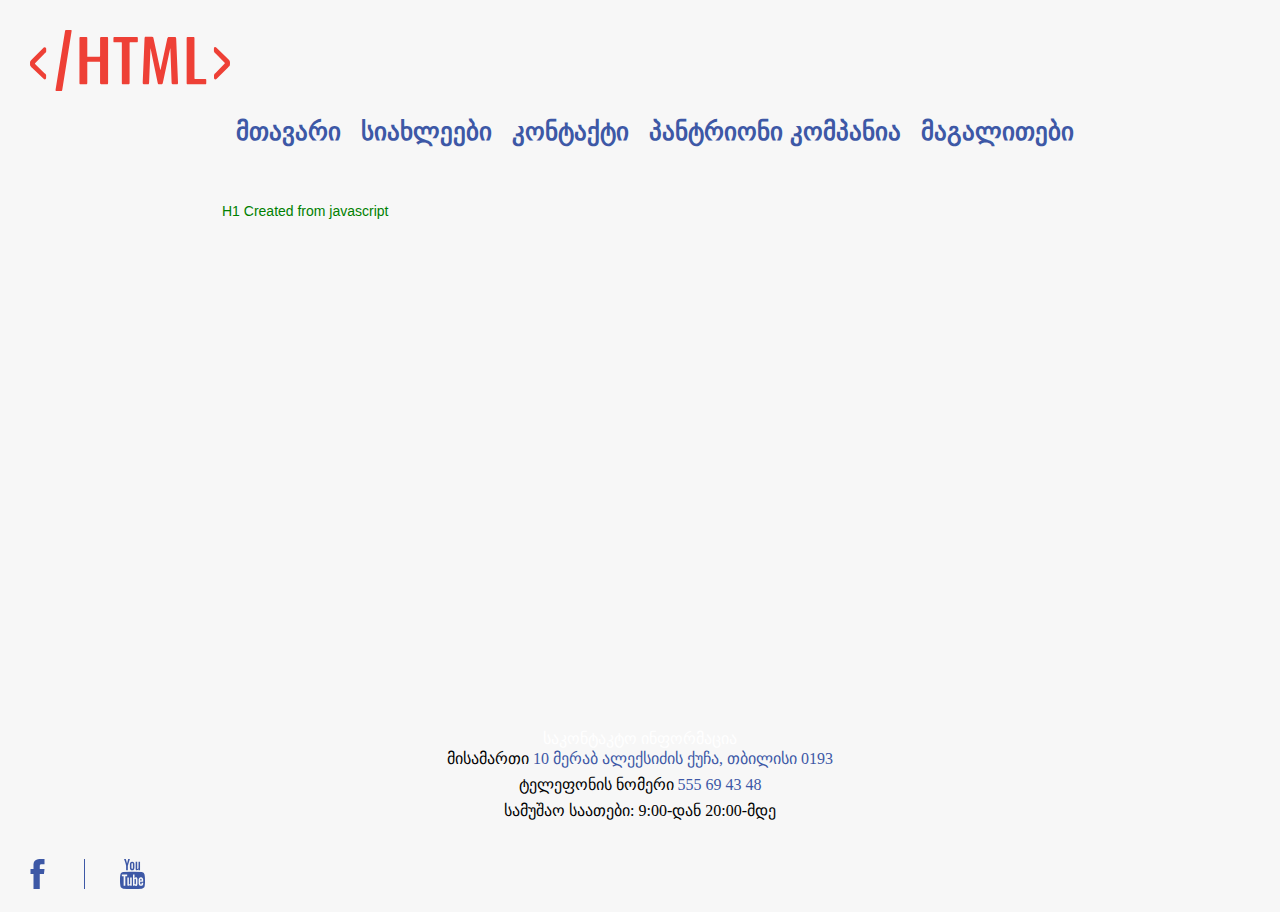
==== commit 48370310: "added animation in head-banner, also change menu position" ====
--- a/about.html
+++ b/about.html
@@ -11,12 +11,12 @@
 
 <body>
 <header class="header">
-    <a class= banner href="index.html">
+    <h1 href="index.html">
         <img class="head-banner" src="img/head-banner.svg" alt="head-banner is missing">
-    </a>
-    <nav>
+    </h1>
+    <nav class="title-center">
         <ul class="Main-Font" class="hell">
-            <li ><a href="index.html">მთავარი</a></li>
+            <li><a href="index.html">მთავარი</a></li>
             <li><a href="news.html">სიახლეები</a></li>
             <li><a href="about.html">კონტაქტი</a></li>
             <li><a href="pantrionCompany.html">პანტრიონი კომპანია</a></li>
--- a/css/style.css
+++ b/css/style.css
@@ -28,6 +28,7 @@
 }
 
 body {
+    background-color: #F7F7F7 ;
     line-height: 1;
 }
 
@@ -58,13 +59,15 @@
 /* fonts start */
 
 .Main-Font{
-    font-size:22px;
+    font-size:25px;
+    font-weight: bold;
+    color: #3D58A6;
+}
+
+.title-center {
+    text-align: center;
 }
 /* fonts end */
-
-.hell{
-    color: #3D58A6;
-}
 
 .index-page-main-photo{
     box-shadow: rgba(0, 0, 0, 0.75) 10px 10px 5px 0px;
@@ -161,17 +164,23 @@
 .header{
     padding-top:30px;
     padding-left:30px;
-
-}
+}
+
 /* Banner */
 .head-banner{
     width:200px;
-}
-
-.banner{
-    padding-top: 20px;
-    /* padding-left:30px; */
-}
+    position: relative;
+    animation-name: headerBanerExample;
+    animation-duration: 1s;
+    animation-iteration-count: 1;
+}
+
+@keyframes headerBanerExample {
+    0%   { left:0px;}
+    50%  { left:40px;}
+    100% { left:0px;}
+}
+
 .banner-s{
     margin-top: 30px;
     padding-left:30px;
@@ -183,12 +192,12 @@
     list-style-type: none;
     margin: 0;
     padding: 0;
-    margin-top:30px;
-    display: flex;
+    margin-top:10px;
+    margin-bottom: 20px;
+    display: inline-flex;
 }
 
 li {
-
     margin-bottom: 7.5px;
     margin: 10px;
 }
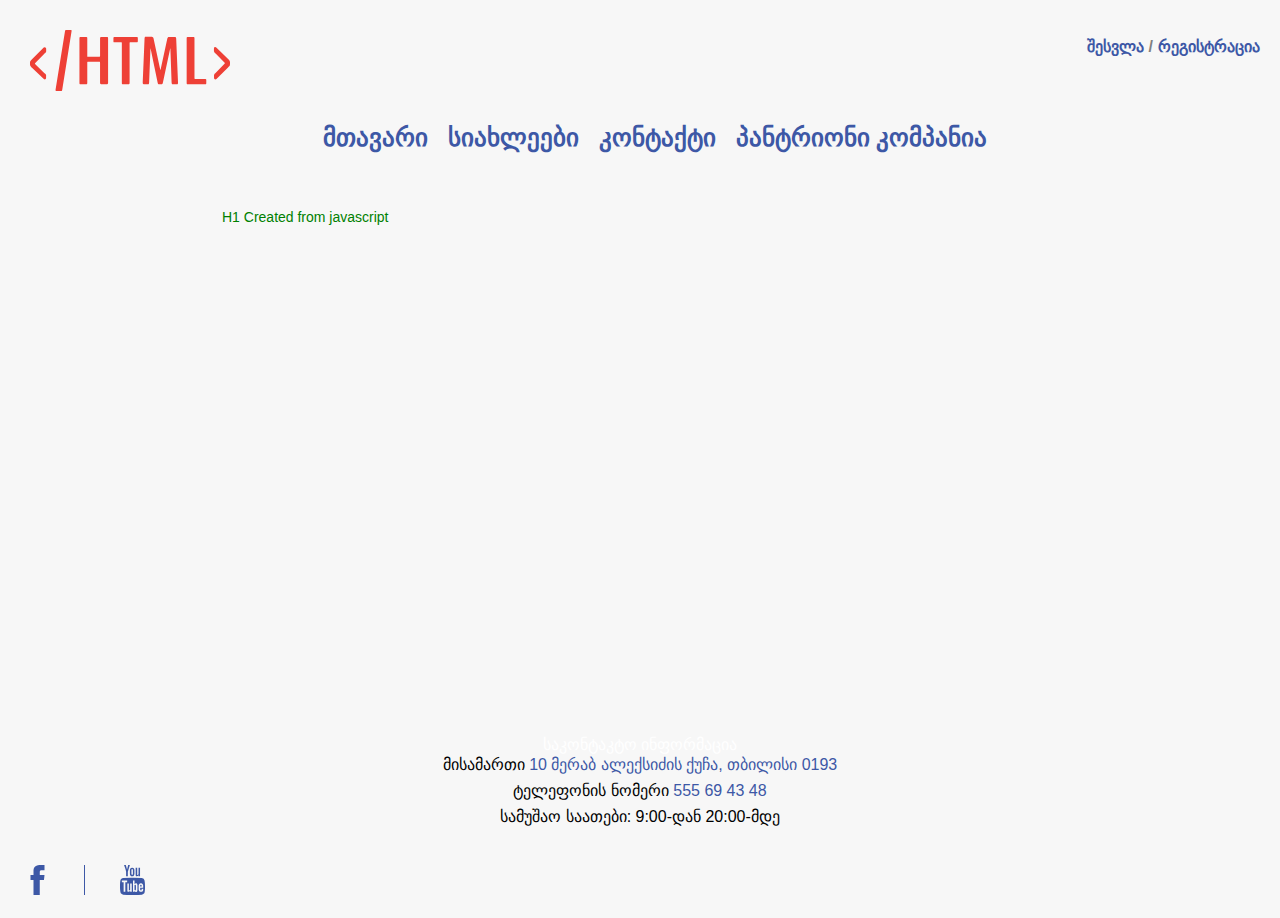
==== commit eb46dec0: "added LogIn, Registration Modules" ====
--- a/about.html
+++ b/about.html
@@ -11,25 +11,38 @@
 
 <body>
 <header class="header">
-    <h1 href="index.html">
-        <img class="head-banner" src="img/head-banner.svg" alt="head-banner is missing">
-    </h1>
+
+    <div>
+        <div class="head-banner">
+            <h1>
+               <img src="img/head-banner.svg" alt="head-banner is missing">
+            </h1>
+        </div>
+
+        <div class="headers-auth-fields">
+          <ul>
+             <a style="margin-right: 5px" href="Auth/LogIn.html">შესვლა</a>
+             <p style="margin-right: 5px"> / </p>
+             <a href="Auth/Registration.html">რეგისტრაცია</a>
+          </ul>
+        </div>
+    </div>
+
     <nav class="title-center">
-        <ul class="Main-Font" class="hell">
+        <ul class="Main-Font">
             <li><a href="index.html">მთავარი</a></li>
             <li><a href="news.html">სიახლეები</a></li>
             <li><a href="about.html">კონტაქტი</a></li>
             <li><a href="pantrionCompany.html">პანტრიონი კომპანია</a></li>
-            <li><a href="design.html">მაგალითები</a></li>
         </ul>
     </nav>
 </header>
 
 <div class="content" id="content"> </div>
 
-    <section class="map-block">
-        <div class="container map-wrapper">
-            <iframe src="https://www.google.com/maps/embed?pb=!1m18!1m12!1m3!1d2978.136096887863!2d44.78282485047135!3d41.71758198332214!2m3!1f0!2f0!3f0!3m2!1i1024!2i768!4f13.1!3m3!1m2!1s0x404472d4fa5b02d7%3A0xced15c2c7992ceb5!2sGeoLab!5e0!3m2!1sen!2sge!4v1544182328441" width="600" height="450" frameborder="0" style="border:0" allowfullscreen></iframe>
+    <section>
+        <div>
+            <iframe class="map-block" src="https://www.google.com/maps/embed?pb=!1m18!1m12!1m3!1d2978.136096887863!2d44.78282485047135!3d41.71758198332214!2m3!1f0!2f0!3f0!3m2!1i1024!2i768!4f13.1!3m3!1m2!1s0x404472d4fa5b02d7%3A0xced15c2c7992ceb5!2sGeoLab!5e0!3m2!1sen!2sge!4v1544182328441" width="600" height="450" frameborder="0" style="border:0" allowfullscreen></iframe>
         </div>
 </section>
 
--- a/css/style.css
+++ b/css/style.css
@@ -58,13 +58,14 @@
 
 /* fonts start */
 
-.Main-Font{
+.Main-Font {
     font-size:25px;
     font-weight: bold;
     color: #3D58A6;
 }
 
 .title-center {
+    margin-top: 30px;
     text-align: center;
 }
 /* fonts end */
@@ -76,23 +77,8 @@
 
 
 /* Design start*/
-#design-gradation {
-    left: 0;
-    top: 0;
-    background-image: linear-gradient(to right, rgba(0,0,255,0.3), rgba(0,255,0,0.3), rgba(255,0,0,0.3));
-}
 
 li a:hover { transform: scale(1.1); }
-
-#designFooter {
-    height: 900px;
-    width: 100%;
-    font-size: 19px;
-    display: inline-block;
-    margin-top: 100px;
-    background-size: 210px;
-    background-position: center;
-}
 
 #designHeader {
     height: 100px;
@@ -161,15 +147,17 @@
 
 
 /* about, index, news pages start */
-.header{
+.header {
     padding-top:30px;
     padding-left:30px;
 }
 
 /* Banner */
-.head-banner{
+.head-banner {
     width:200px;
     position: relative;
+    alignment: left;
+    text-align: left;
     animation-name: headerBanerExample;
     animation-duration: 1s;
     animation-iteration-count: 1;
@@ -434,4 +422,110 @@
         display: flex;
         flex-direction: column;
     }
-}+
+}
+
+.map-block {
+    padding-left:30px;
+}
+
+.design-section {
+    margin-left: 30px;
+    margin-bottom: 50px;
+}
+
+.form-elements{
+    margin-bottom: 10px;
+}
+
+.form-name {
+    margin-left: 22px;
+}
+
+.main-header-auth {
+    margin-right: 20px ;
+    font-size: 15px;
+    /*alignment: right;*/
+    /*text-align: right;*/
+}
+
+
+.headers-auth-fields {
+    alignment: right;
+    text-align: right;
+    margin-right: 20px;
+    margin-top: -70px;
+    font-weight: bold;
+}
+
+
+
+body {
+    font-family: Arial, Helvetica, sans-serif;
+}
+
+* {
+    box-sizing: border-box;
+}
+
+/* Add padding to containers */
+.container {
+    alignment: center;
+    margin-left: 200px;
+    margin-right: 200px;
+    margin-top: 50px;
+    padding-left: 80px;
+    padding-top: 30px;
+    padding-bottom: 50px;
+    padding-right: 80px;
+    background-color: white;
+}
+
+/* Full-width input fields */
+input[type=text], input[type=password] {
+    width: 100%;
+    padding: 15px;
+    margin: 5px 0 22px 0;
+    display: inline-block;
+    border: none;
+    background: #f1f1f1;
+}
+
+input[type=text]:focus, input[type=password]:focus {
+    background-color: #ddd;
+    outline: none;
+}
+
+/* Overwrite default styles of hr */
+hr {
+    border: 1px solid #f1f1f1;
+    margin-bottom: 25px;
+}
+
+/* Set a style for the submit button */
+.registerbtn {
+    background-color: #4CAF50;
+    color: white;
+    padding: 16px 20px;
+    margin: 8px 0;
+    border: none;
+    cursor: pointer;
+    width: 100%;
+    opacity: 0.9;
+}
+
+.registerbtn:hover {
+    opacity: 1;
+}
+
+
+/* Set a grey background color and center the text of the "sign in" section */
+.signin {
+    background-color:  #F7F7F7 ;
+    text-align: center;
+}
+
+.registration-h1 {
+    text-align: center;
+    margin-bottom: 50px;
+}
